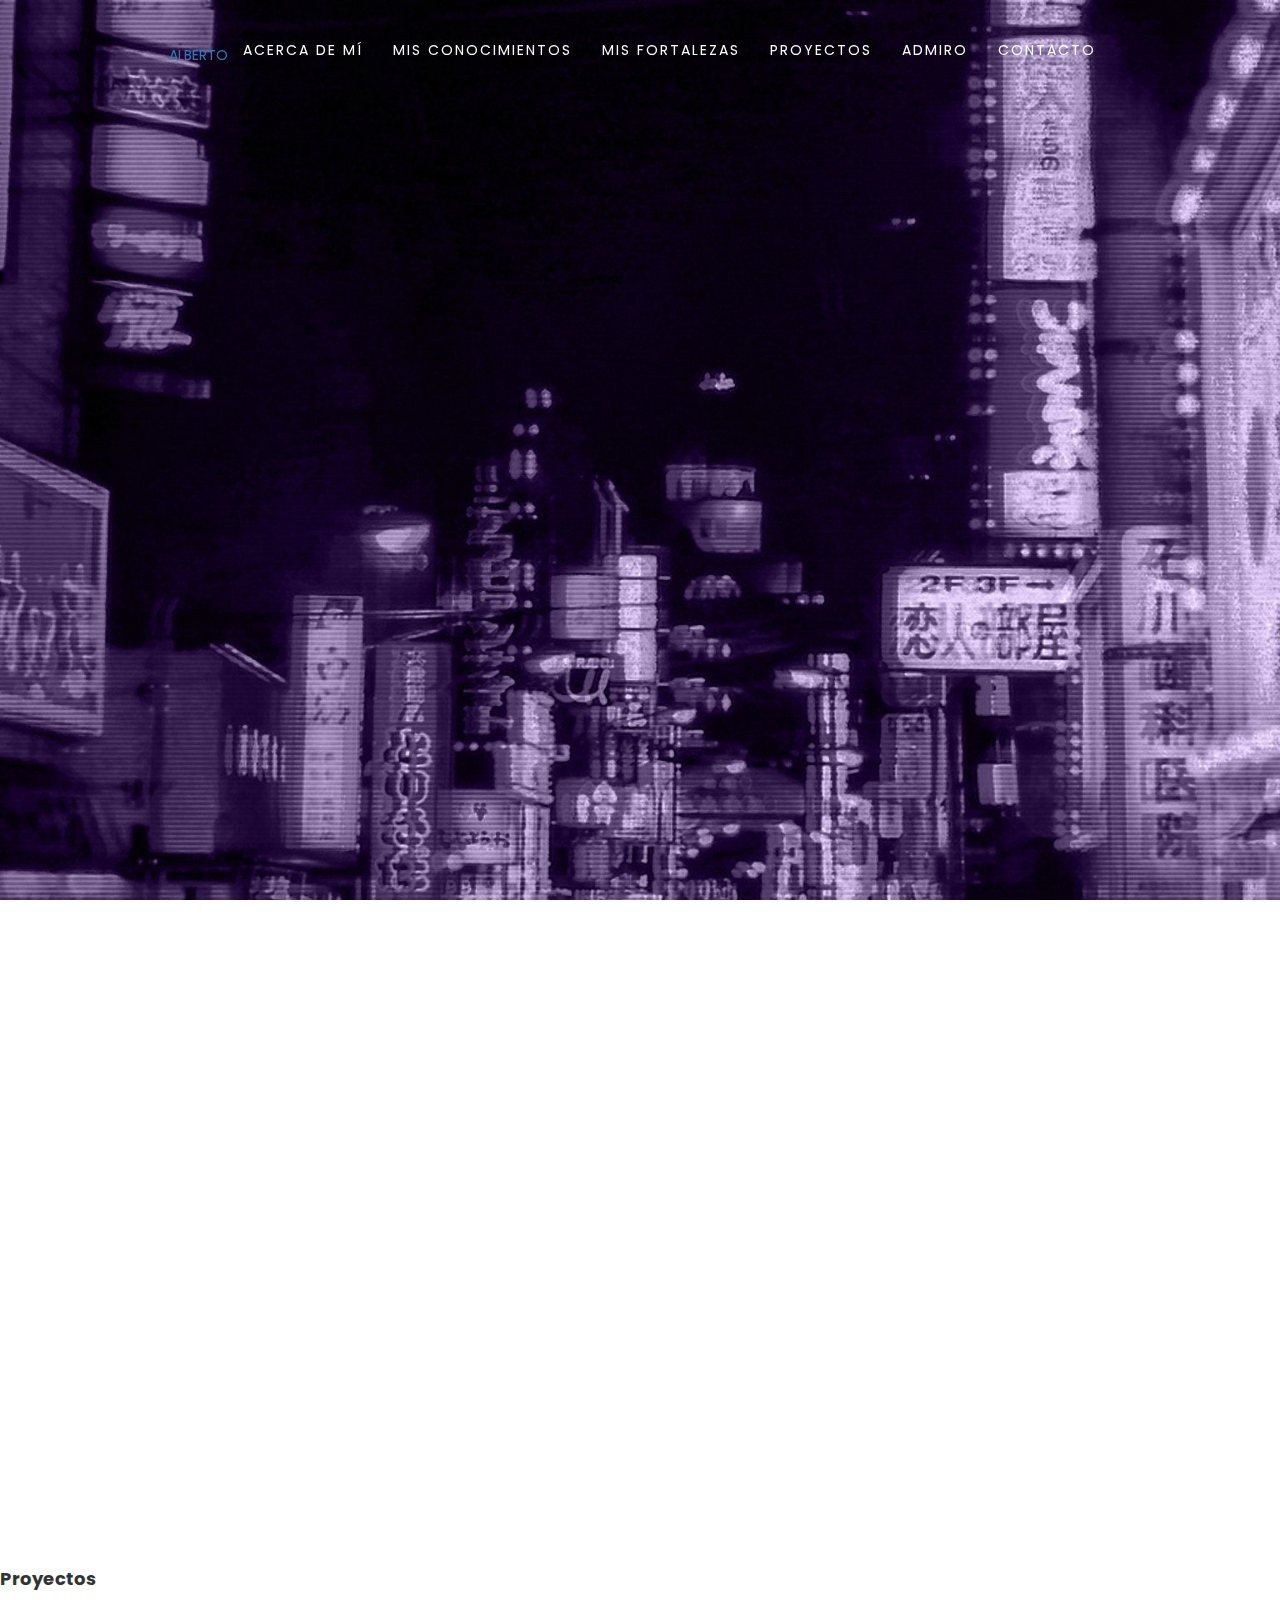
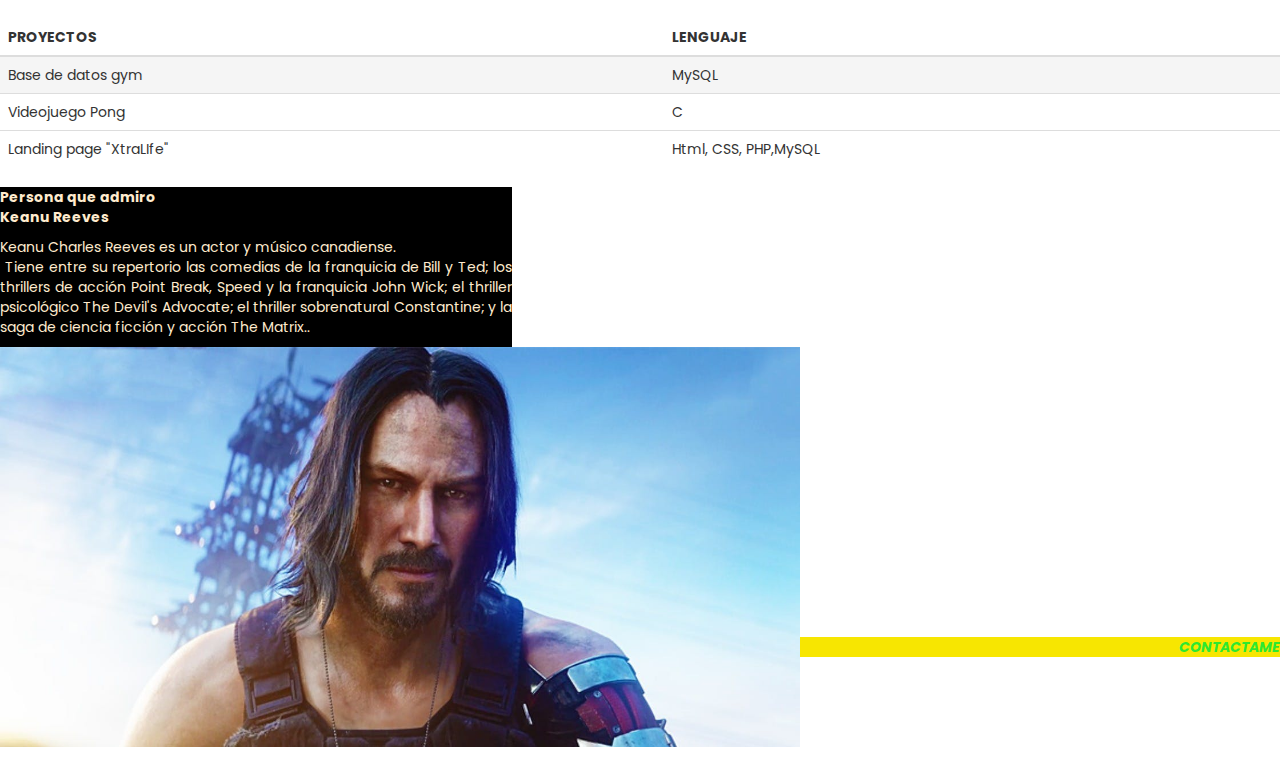
==== index.html @ 190efd27 "Add files via upload" ====
<!DOCTYPE html>
	<html dir="ltr" lang="mx-MX"></html>

	<head>
		<meta charset="utf-8">
		<meta name="Alberto Sotelo" content="Practica 1" />
		<link rel="stylesheet" href="https://maxcdn.bootstrapcdn.com/bootstrap/3.4.1/css/bootstrap.min.css">
	<script src="https://ajax.googleapis.com/ajax/libs/jquery/3.5.1/jquery.min.js"></script>
	<script src="https://maxcdn.bootstrapcdn.com/bootstrap/3.4.1/js/bootstrap.min.js"></script>
		<title>PRACTICA 1</title>
		<link rel="stylesheet" href="style.css">
	</head>

	<body>
		<!-- Musica de fondo-->
	<audio src="bgsound.mp3" autoplay loop></audio>
	<!--Fin musica de fondo-->

	<!-- Encabezado--> 
	<header>
		<a 	href="#" class="logo">ALBERTO </a>
		<ul>
			<li> <a href="#acerca">ACERCA DE MÍ</a> </li>
			<li> <a href="#conocimientos">MIS CONOCIMIENTOS</a> </li> <!--Crear lista  no ordenada-->
			<li> <a href="#fortaleza">MIS FORTALEZAS</a> </li> <!-- Crear lista Ordenada-->
			<li> <a href="#proyectos">PROYECTOS</a> </li> <!-- Agregar tabla con columnas 3 proyectos-->
			<li> <a href="#admiro">ADMIRO</a> </li> <!-- Persona que admiro (Fotografia) -->
			<li> <a href="#contacto">CONTACTO</a> </li>
		</ul>
	</header>	
	<!-- Banner de la pagina -->
		<section class="banner"> </section>
			<script type="text/javascript">
				window.addEventListener("scroll",function(){
					var header = document.querySelector("header");
					header.classList.toggle("sticky", window.scrollY > 0)
				})
			</script>
	<!-- FIN DEL ENCABEZADO Y BANNER-->


	<!-- Secciones de info-->
	<nav class="clearfix"></nav>
	<div id="Practica">

		<section class="informacion"> </section>

			<article class="informacion">
				<h1><div id="acerca"  ><b>Acerca de mí</b></div> </h1>
					<p>Mi nombre es Alberto Sotelo. Tengo 23 años, actualmente vivo en la zona Zapopan, y no estoy casado.<br />
						Cada día me voy a casa como muy tarde a las 9.<br />
						No fumo, pero a veces bebo,  me voy a la cama  a las 11 y siempre procuro dormir un mínimo de 8 horas al día.<br />
						Antes de irme a dormir bebo  leche caliente , relajo el cuerpo haciendo 20 minutos de estiramientos y suelo dormir como un tronco.<br />
						Me despierto sin cansancio o estrés alguno igual que un bebé, ninguna anomalía en mis chequeos médicos estoy como un roble.<br /><br />
					</p>
			</article>

			<article class="informacion">        
			<h2> <div id="conocimientos"><b>Mis conocimientos</b></div> </h2>
			<br><ul>
						<li>Lenguaje python</li>
						<li>Lenguaje C</li>
						<li>Lenguaje C++</li>
						<li>Lenguaje PHP</li>
						<li>Lenguaje HTML</li>
						<li>MySQL</li>
						<li></li>
					</ul> </br>
			</article>
		<article class="informacion">
			<h3><div id="fortaleza"><b>Mis fortalezas</b></h3>
				<ol>
					<li>Liderazgo</li>
					<li>Habilidad del habla</li>
					<li>Dedicado</li>
					<li>Control de situacions</li>
					<li>Tomar desiciones bajo estres</li>
					<li>Aprendizaje rápido</li>
				</ol>
		</article>
	<!-- Tabla de proyectos-->
			<article class="table">
				<div class="container"></div>
				<h4> <div id="proyectos"><b>Proyectos</b></h4>
					<table class="table">
						<table class="table">
							<thead>
							<tr>
								<th>PROYECTOS</th>
								<th>LENGUAJE</th>
							</tr>
							</thead>
							<tbody>
							<tr class="active">
								<td>Base de datos gym</td>
								<td>MySQL</td>
							</tr>
							<tr>
								<td>Videojuego Pong</td>
								<td>C</td>
							</tr>
							<tr>
								<td>Landing page "XtraLIfe"</td>
								<td>Html, CSS, PHP,MySQL</td>
							</tr>
							</tbody>
						</table>
					
			</article>
<!-- Fin de la tabla-->
		<article class="Keanu">
			<h4></h2><div id="admiro"><b>Persona que admiro</b></h4>
				<p><b>Keanu Reeves</b></p>
				<p> Keanu Charles Reeves​ es un actor y músico canadiense.<br />​ Tiene entre su repertorio las comedias de la
					 franquicia de Bill y Ted; los thrillers de acción Point Break, Speed y la franquicia
					  John Wick; el thriller psicológico The Devil's Advocate; el thriller sobrenatural Constantine; y la saga de ciencia ficción y acción The Matrix..</p>
				<left><image src="keanu.jpg", weigth= 1000px, width= 800px, alt="Keanu Reeves en Cyberpunk 2077"></left>
				<center><p><a href= "https://es.wikipedia.org/wiki/Keanu_Reeves" target="_blank"  font face="Impact" style="color: #fff" >Biografía de Keanu</a></p></center>
		</article>
		</section>
			<div class="Contacto">
				<footer>
				<div id="contacto"><right><a href="mailto:irving.sotelo6543@alumnos.udg.mx?Subject=Correo%20para%20Alberto%20Sotelo" style="color: rgba(0, 233, 58, 0.836)"><b>CONTACTAME</b></a></right></div>
				</div></footer>
			</div>
		
	</div>


	</body>
	</html>
---- style.css ----
@import url('https://fonts.googleapis.com/css?family=Poppins:200,300,400,500,600,700,800,900&display=swap');
*
{
 margin: 0;
 padding: 0;
 box-sizing: border-box;
 font-family: 'Poppins', sans-serif;   
}
   html, body
    {
        background: url("background.jpg");
        background-repeat: no-repeat;
         background-position: center;
        background-size: cover;
        background-attachment: fixed;
        min-height: 200vh;
    }
    header
    {
        position: fixed;
        top: 0;
        left: 0;
        width: 100%;
        display: flex;
        justify-content: center;
        align-items: center;
        transition: 0.6s;
        padding: 40px 100px;
        z-index: 10000;
    }
    header.sticky
    {
        padding: 5px 100px;
        background: #fff;
    }
    header.logo
    {
        position: relative;
        font-weight: 700;
        color: #fff;
        text-decoration: none;
        font-size: 2em;
        text-transform: uppercase;
        letter-spacing:  2px;
        transition: 0.6s;
    }
     header ul
     {
         position: relative;
         display: flex;
         justify-content: center;
         align-items: center;
     }
     header ul li
     {
         position: relative;
         list-style: none;
     }
     header ul li a 
     {
         position: relative;
         margin: 0 15px;
         text-decoration: none;
         color: #fff;
         letter-spacing: 2px;
        font-weight: 500px;
        transition: 0.6s;
         }
 .banner
{
         position: relative;
         width: 100%;
         height: 100vh;
         background: url(background.jpg);
         background-repeat: no-repeat;
         background-position: center;
        background-size: cover;
        background-attachment: fixed;

}
header.sticky .logo,
header.sticky ul li a
{
    color: #000;
}
.informacion
{
        color: #fff;
        font-size: 15px;
}
.Contacto
{   text-align:end;
    font-style: italic;
    background-color: rgb(247, 230, 1);
}
.Keanu
{
   text-align: justify;
   color: blanchedalmond;
    background-color: black;
    width: 40%;
         height: 50vh;
}
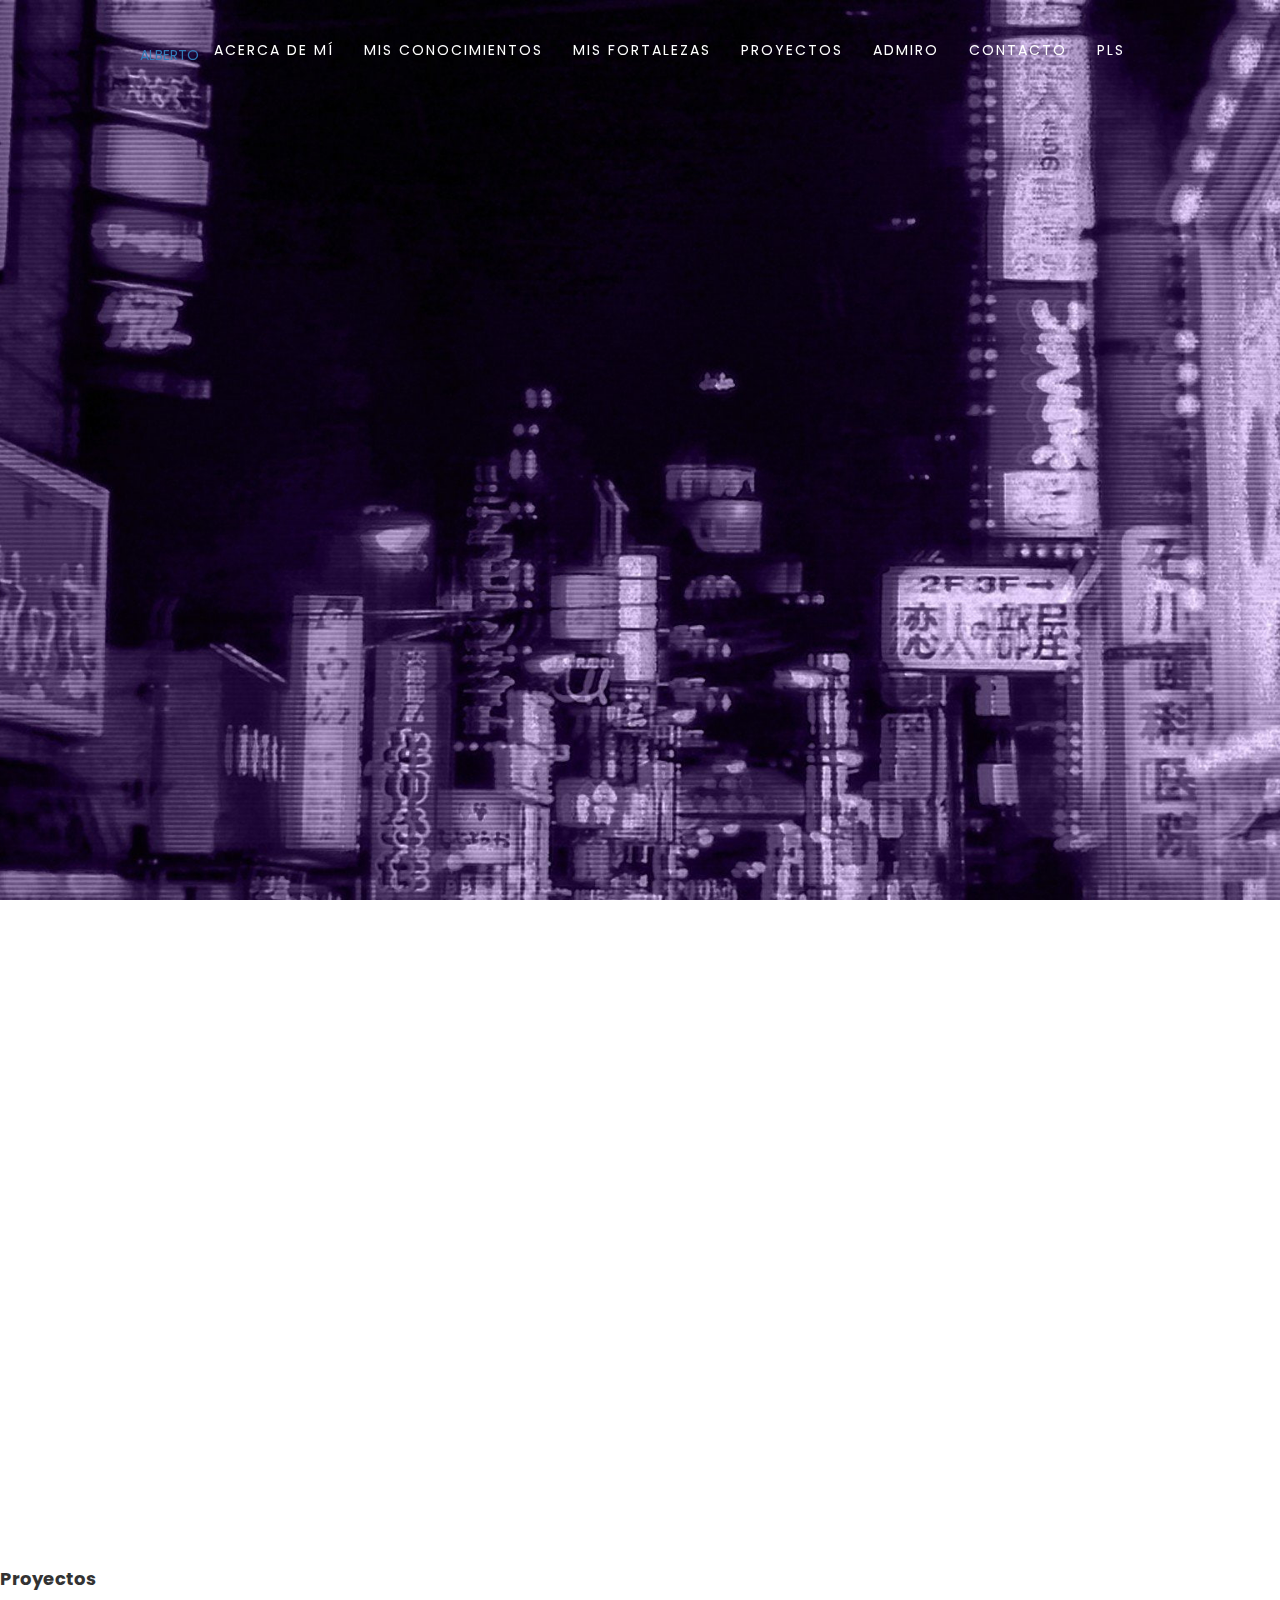
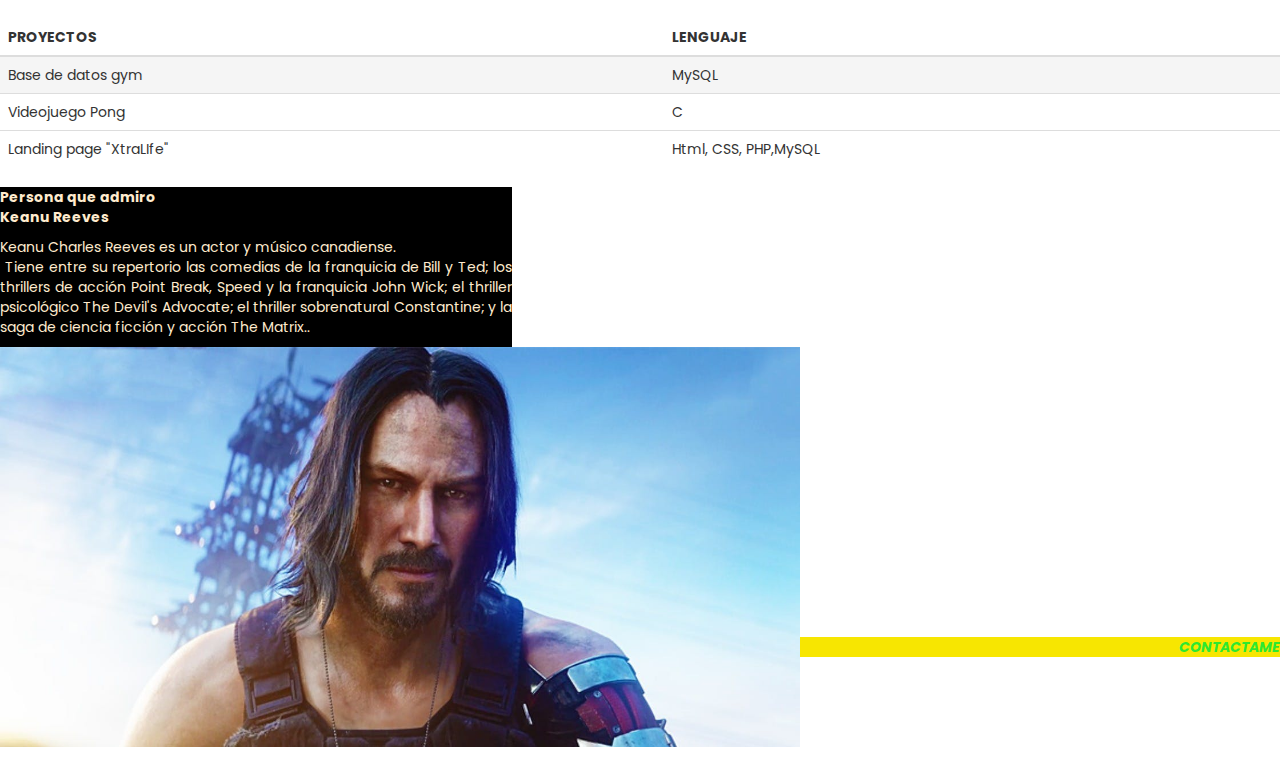
==== commit 9a7f3681: "terminado" ====
--- a/index.html
+++ b/index.html
@@ -26,6 +26,7 @@
 			<li> <a href="#proyectos">PROYECTOS</a> </li> <!-- Agregar tabla con columnas 3 proyectos-->
 			<li> <a href="#admiro">ADMIRO</a> </li> <!-- Persona que admiro (Fotografia) -->
 			<li> <a href="#contacto">CONTACTO</a> </li>
+			<li> <a href="formulario.html">PLS</a> </li>
 		</ul>
 	</header>	
 	<!-- Banner de la pagina -->
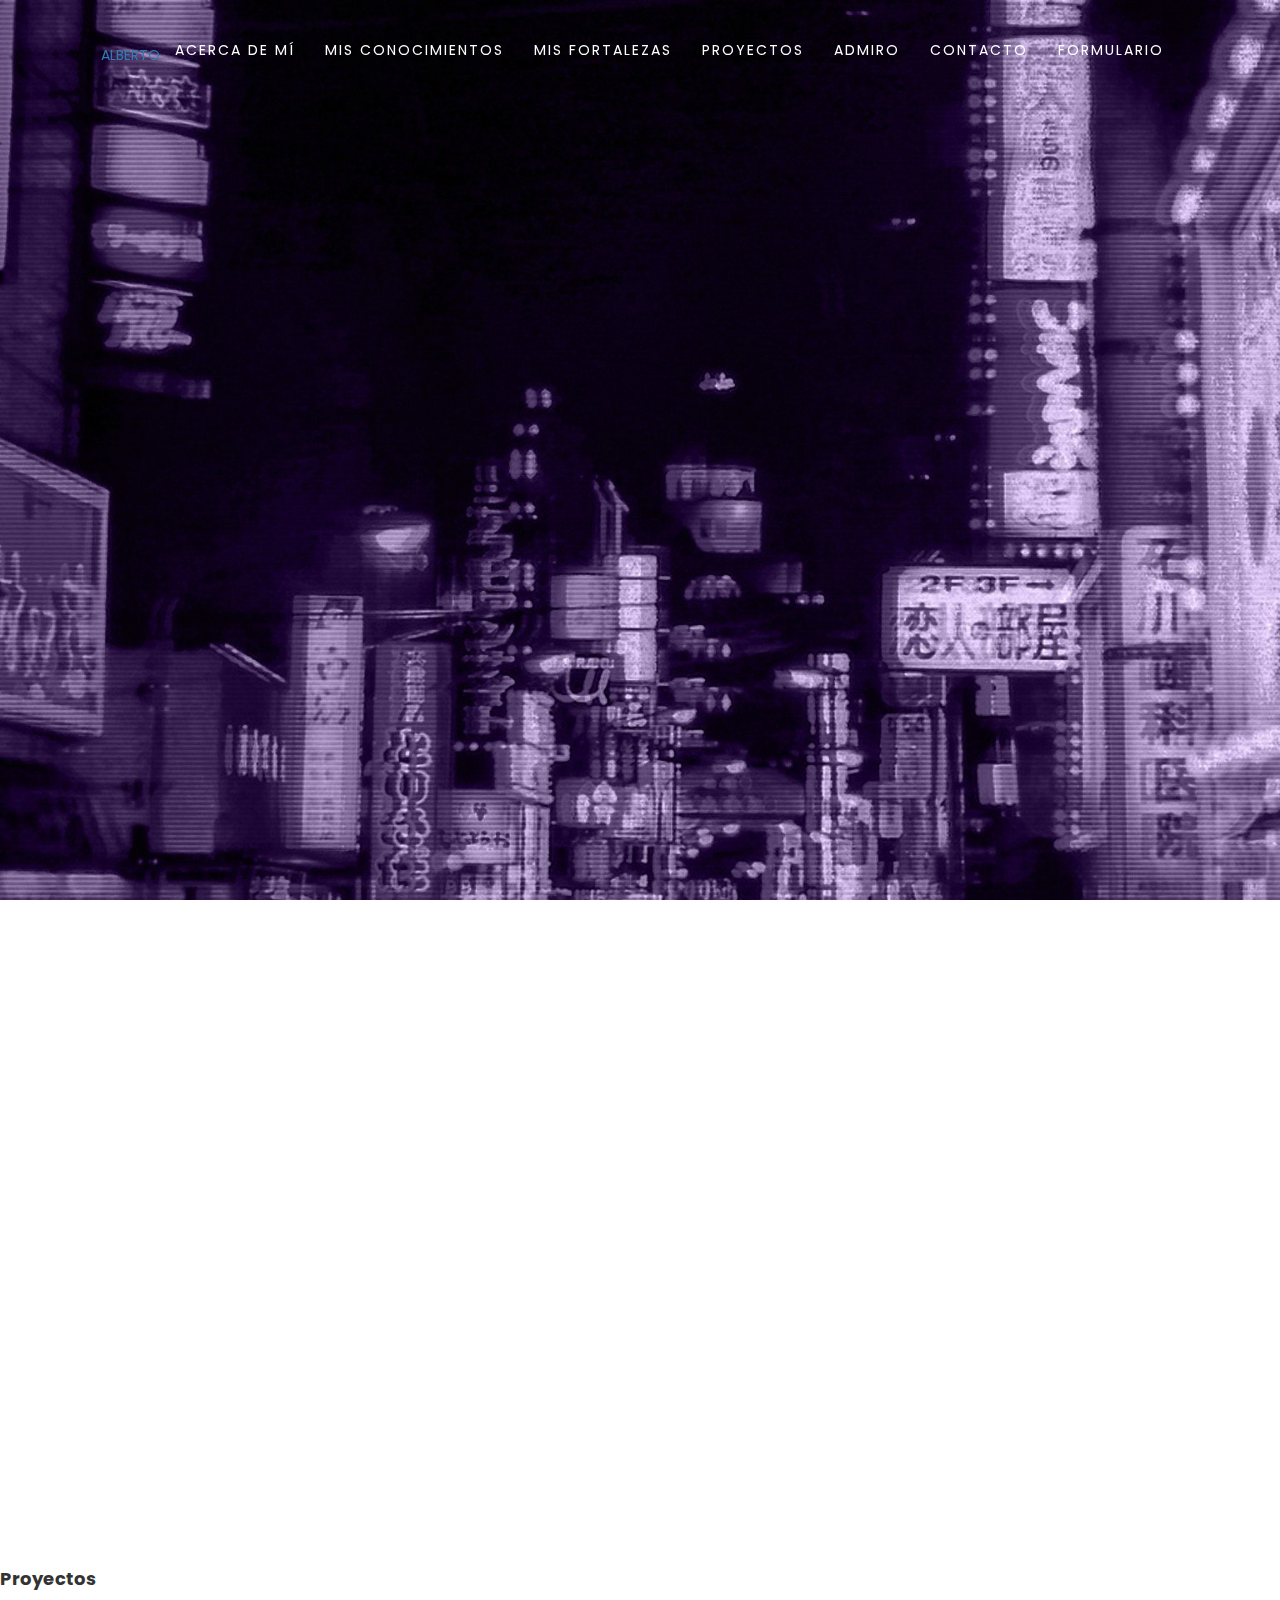
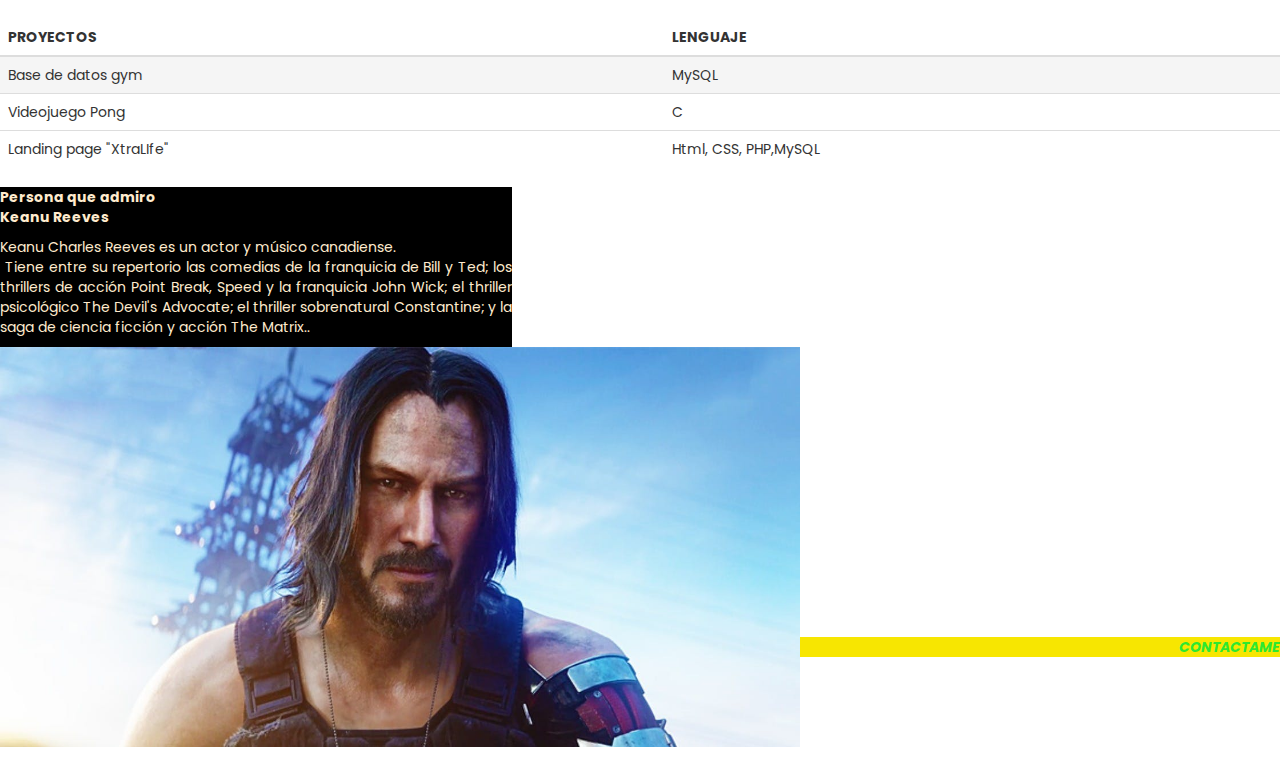
==== commit 1cf09b6a: "Se retiro una opción en el genero del formulario" ====
--- a/index.html
+++ b/index.html
@@ -13,7 +13,7 @@
 
 	<body>
 		<!-- Musica de fondo-->
-	<audio src="bgsound.mp3" autoplay loop></audio>
+	<audio src="NewBGSound.mp3" autoplay loop></audio>
 	<!--Fin musica de fondo-->
 
 	<!-- Encabezado--> 
@@ -26,7 +26,7 @@
 			<li> <a href="#proyectos">PROYECTOS</a> </li> <!-- Agregar tabla con columnas 3 proyectos-->
 			<li> <a href="#admiro">ADMIRO</a> </li> <!-- Persona que admiro (Fotografia) -->
 			<li> <a href="#contacto">CONTACTO</a> </li>
-			<li> <a href="formulario.html">PLS</a> </li>
+			<li> <a href="formulario.html">FORMULARIO</a> </li>
 		</ul>
 	</header>	
 	<!-- Banner de la pagina -->
